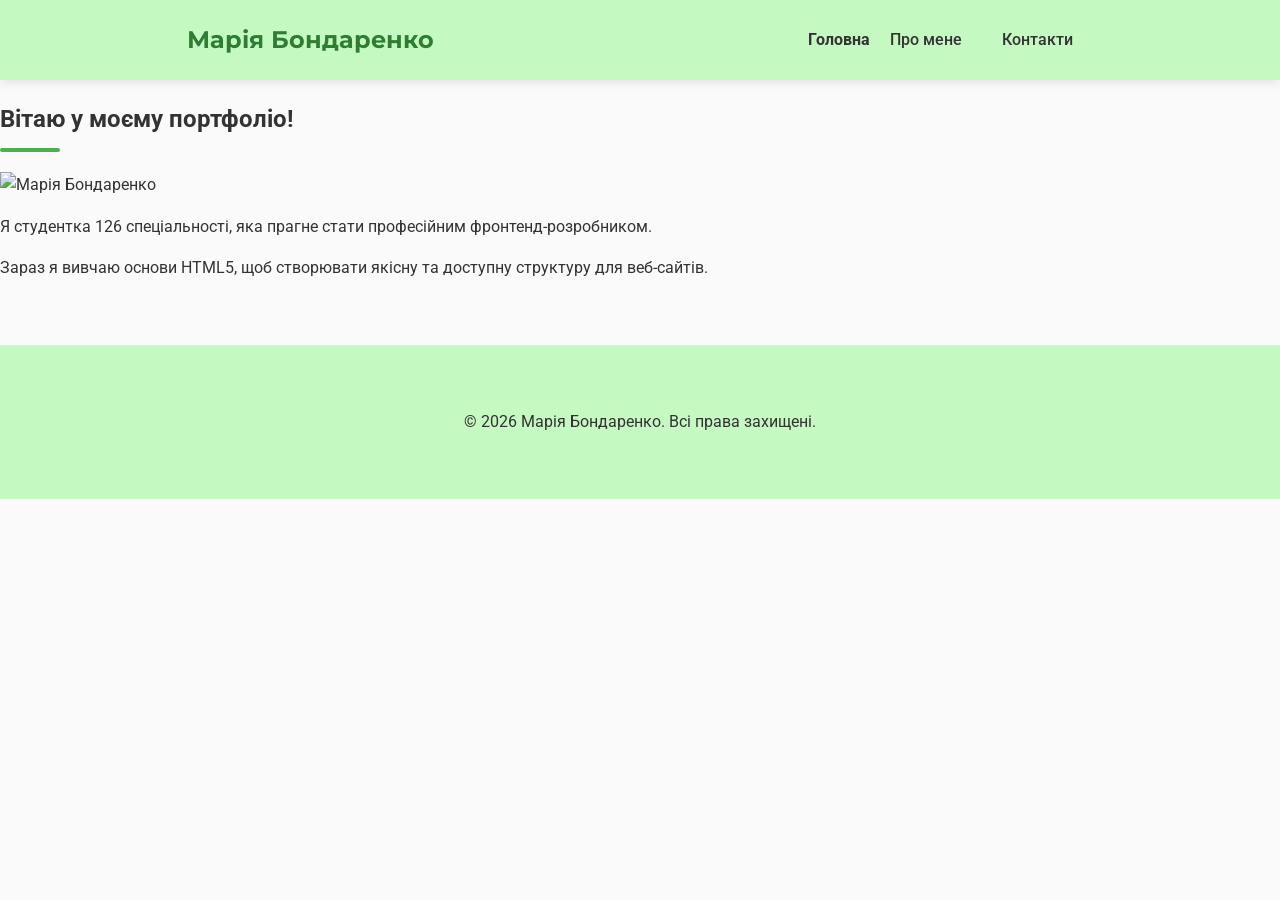
==== Lab_2/index.html @ b6fc87ca "Add files via upload" ====
<!DOCTYPE html>
<html lang="uk">
<head>
    <meta charset="UTF-8">
    <meta name="viewport" content="width=device-width, initial-scale=1.0">
    <meta name="description" content="Портфоліо майбутнього фронтенд-розробника Марії Бондаренко">
    <meta name="author" content="Марія Бондаренко">
    <title>Головна — Портфоліо</title>
	<link rel="stylesheet" href="styles.css">
</head>
<body>
    <header>
        <h1>Марія Бондаренко</h1>
        <nav>
            <ul>
                <li><strong>Головна</strong></li>
                <li><a href="about.html">Про мене</a></li>
                <li><a href="contacts.html">Контакти</a></li>
            </ul>
        </nav>
    </header>

    <main>
        <section>
            <h2>Вітаю у моєму портфоліо!</h2>
			
			<img src="images/my-photo.jpg" alt="Марія Бондаренко" width="250">
			
            <p>Я студентка 126 спеціальності, яка прагне стати професійним фронтенд-розробником.</p>
            <p>Зараз я вивчаю основи HTML5, щоб створювати якісну та доступну структуру для веб-сайтів.</p>
        </section>
    </main>

    <footer>
        <p>&copy; 2026 Марія Бондаренко. Всі права захищені.</p>
    </footer>
</body>
</html>
---- Lab_2/styles.css ----
/* ===== Загальні налаштування ===== */
@import url('https://fonts.googleapis.com/css2?family=Montserrat:wght@400;700&family=Roboto:wght@300;400&display=swap');

*,
*::before,
*::after {
    box-sizing: border-box; /* Включаємо padding та border у ширину */
}

body {
    margin: 0;
    padding: 0;
    font-family: 'Roboto', Arial, sans-serif;
    line-height: 1.6;
    color: #333333;
    padding-top: 80px; /* Відступ під фіксований хедер */
    background-color: hsl(0, 0%, 98%);
}

/* ===== Хедер та навігація ===== */
header {
    position: fixed; /* Фіксований хедер */
    top: 0;
    left: 0;
    width: 100%;
    height: 80px;
    background-color: #C4FAC1; /* Ваш світло-зелений колір */
    display: flex;
    justify-content: space-around;
    align-items: center;
    z-index: 1000;
    box-shadow: 0 2px 10px rgba(0,0,0,0.1);
}

header h1 {
    margin: 0;
    font-family: 'Montserrat', sans-serif;
    font-size: 1.5rem;
    color: #2E7D32;
}

nav ul {
    list-style: none;
    margin: 0;
    padding: 0;
    display: flex;
}

nav ul li a {
    text-decoration: none;
    color: #333333;
    padding: 10px 20px;
    font-weight: 500;
    transition: 0.3s;
}

nav ul li a:hover {
    background-color: rgba(76, 175, 80, 0.2);
    border-radius: 4px;
    color: #2E7D32;
}

/* ===== Головна секція з фоном ===== */
#map-section {
    position: relative; /* */
    min-height: 80vh; 
    display: flex;
    justify-content: center; /* Центруємо форму горизонтально */
    align-items: center;     /* Центруємо форму вертикально */
    overflow: hidden;

    /* Налаштування якісного фону */
    background-image: url('images/workspace.jpg'); 
    background-size: cover; 
    background-position: center;
    background-repeat: no-repeat;

    padding: 40px 20px;
}

/* Об'єднаний стиль для форми */
.contact-form-container {
    position: relative;
    z-index: 2;
    background-color: rgba(255, 255, 255, 0.95); /* Напівпрозорий білий */
    padding: 2.5rem;
    border-radius: 12px;
    box-shadow: 0 10px 25px rgba(0,0,0,0.1);
    max-width: 450px; /* Оптимальна ширина */
    width: 100%;
}

h2::after {
    content: "";
    display: block;
    width: 60px;
    height: 4px;
    background-color: #4CAF50;
    margin-top: 10px;
    border-radius: 2px;
}

/* ===== Елементи форми ===== */
input, select, textarea {
    width: 100%;
    padding: 12px;
    margin-top: 1rem;
    border: 1px solid #cccccc;
    border-radius: 6px;
    font-size: 1rem;
}

input:focus, textarea:focus {
    outline: none;
    border-color: #4CAF50;
    box-shadow: 0 0 8px rgba(76, 175, 80, 0.3);
}

button[type="submit"] {
    background-color: #4CAF50;
    color: white;
    border: none;
    padding: 15px;
    margin-top: 1.5rem;
    border-radius: 6px;
    cursor: pointer;
    width: 100%;
    font-weight: bold;
    transition: 0.3s;
}

button[type="submit"]:hover {
    background-color: #388E3C;
}

/* ===== Таблиця та Футер ===== */
table {
    width: 90%;
    max-width: 1000px;
    margin: 3rem auto;
    border-collapse: collapse;
    background: white;
}

th, td {
    border: 1px solid #dddddd;
    padding: 15px;
    text-align: left;
}

th {
    background-color: #2E7D32;
    color: white;
}

footer {
    text-align: center;
    padding: 3rem 1rem;
    background-color: #C4FAC1; 
    color: #333333;
    margin-top: 4rem;
}

.back-to-top {
    position: fixed;
    bottom: 30px;
    right: 30px;
    background-color: #4CAF50;
    color: white;
    width: 50px;
    height: 50px;
    border-radius: 50%;
    display: flex;
    justify-content: center;
    align-items: center;
    text-decoration: none;
    z-index: 100;
}
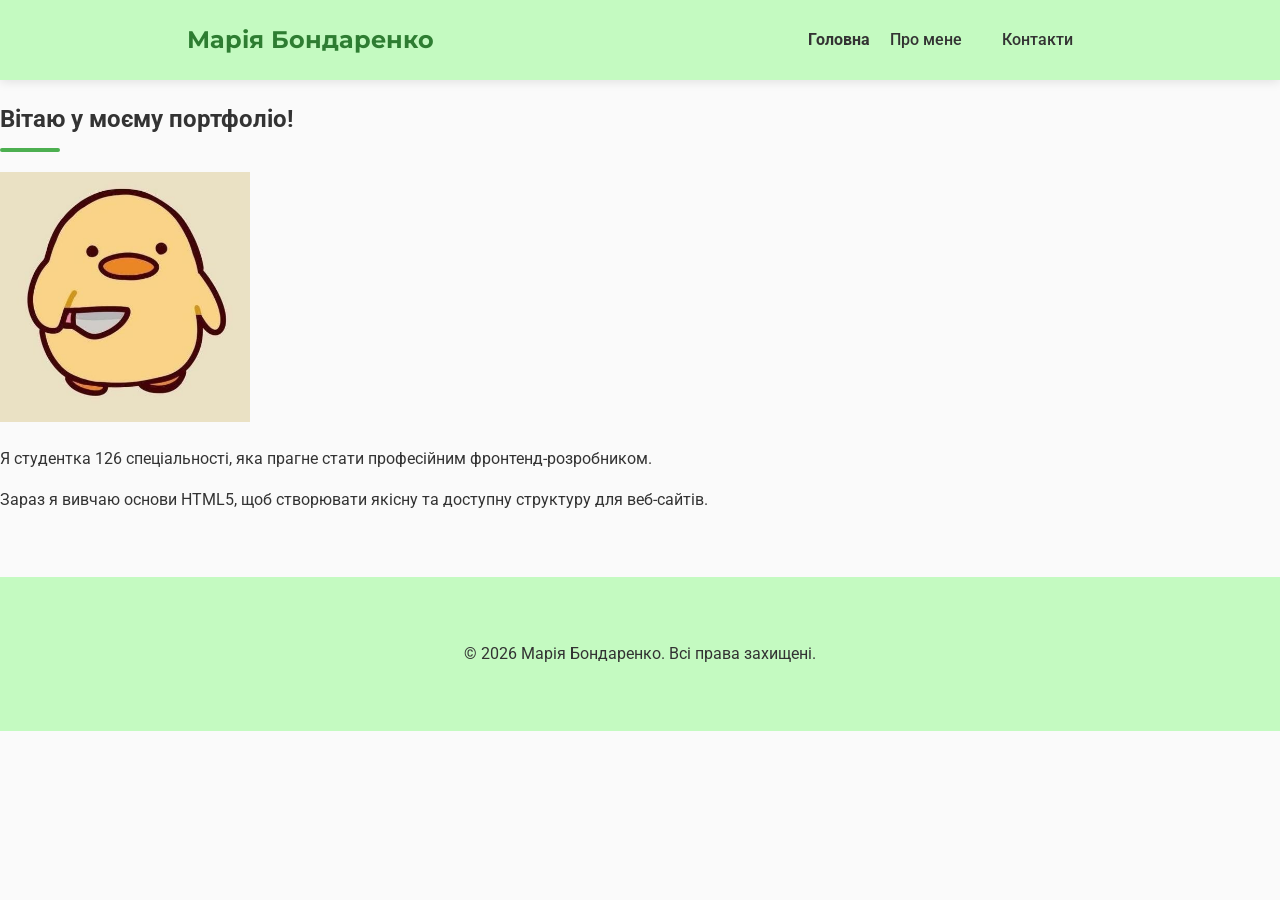
==== commit a9a3a812: "feat: add CSS styles" ====
--- a/Lab_2/index.html
+++ b/Lab_2/index.html
@@ -1,38 +1,38 @@
-<!DOCTYPE html>
-<html lang="uk">
-<head>
-    <meta charset="UTF-8">
-    <meta name="viewport" content="width=device-width, initial-scale=1.0">
-    <meta name="description" content="Портфоліо майбутнього фронтенд-розробника Марії Бондаренко">
-    <meta name="author" content="Марія Бондаренко">
-    <title>Головна — Портфоліо</title>
-	<link rel="stylesheet" href="styles.css">
-</head>
-<body>
-    <header>
-        <h1>Марія Бондаренко</h1>
-        <nav>
-            <ul>
-                <li><strong>Головна</strong></li>
-                <li><a href="about.html">Про мене</a></li>
-                <li><a href="contacts.html">Контакти</a></li>
-            </ul>
-        </nav>
-    </header>
-
-    <main>
-        <section>
-            <h2>Вітаю у моєму портфоліо!</h2>
-			
-			<img src="images/my-photo.jpg" alt="Марія Бондаренко" width="250">
-			
-            <p>Я студентка 126 спеціальності, яка прагне стати професійним фронтенд-розробником.</p>
-            <p>Зараз я вивчаю основи HTML5, щоб створювати якісну та доступну структуру для веб-сайтів.</p>
-        </section>
-    </main>
-
-    <footer>
-        <p>&copy; 2026 Марія Бондаренко. Всі права захищені.</p>
-    </footer>
-</body>
+<!DOCTYPE html>
+<html lang="uk">
+<head>
+    <meta charset="UTF-8">
+    <meta name="viewport" content="width=device-width, initial-scale=1.0">
+    <meta name="description" content="Портфоліо майбутнього фронтенд-розробника Марії Бондаренко">
+    <meta name="author" content="Марія Бондаренко">
+    <title>Головна — Портфоліо</title>
+	<link rel="stylesheet" href="styles.css">
+</head>
+<body>
+    <header>
+        <h1>Марія Бондаренко</h1>
+        <nav>
+            <ul>
+                <li><strong>Головна</strong></li>
+                <li><a href="about.html">Про мене</a></li>
+                <li><a href="contacts.html">Контакти</a></li>
+            </ul>
+        </nav>
+    </header>
+
+    <main>
+        <section>
+            <h2>Вітаю у моєму портфоліо!</h2>
+			
+			<img src="images/my-photo.jpg" alt="Марія Бондаренко" width="250">
+			
+            <p>Я студентка 126 спеціальності, яка прагне стати професійним фронтенд-розробником.</p>
+            <p>Зараз я вивчаю основи HTML5, щоб створювати якісну та доступну структуру для веб-сайтів.</p>
+        </section>
+    </main>
+
+    <footer>
+        <p>&copy; 2026 Марія Бондаренко. Всі права захищені.</p>
+    </footer>
+</body>
 </html>
--- a/Lab_2/styles.css
+++ b/Lab_2/styles.css
@@ -1,178 +1,178 @@
-/* ===== Загальні налаштування ===== */
-@import url('https://fonts.googleapis.com/css2?family=Montserrat:wght@400;700&family=Roboto:wght@300;400&display=swap');
-
-*,
-*::before,
-*::after {
-    box-sizing: border-box; /* Включаємо padding та border у ширину */
-}
-
-body {
-    margin: 0;
-    padding: 0;
-    font-family: 'Roboto', Arial, sans-serif;
-    line-height: 1.6;
-    color: #333333;
-    padding-top: 80px; /* Відступ під фіксований хедер */
-    background-color: hsl(0, 0%, 98%);
-}
-
-/* ===== Хедер та навігація ===== */
-header {
-    position: fixed; /* Фіксований хедер */
-    top: 0;
-    left: 0;
-    width: 100%;
-    height: 80px;
-    background-color: #C4FAC1; /* Ваш світло-зелений колір */
-    display: flex;
-    justify-content: space-around;
-    align-items: center;
-    z-index: 1000;
-    box-shadow: 0 2px 10px rgba(0,0,0,0.1);
-}
-
-header h1 {
-    margin: 0;
-    font-family: 'Montserrat', sans-serif;
-    font-size: 1.5rem;
-    color: #2E7D32;
-}
-
-nav ul {
-    list-style: none;
-    margin: 0;
-    padding: 0;
-    display: flex;
-}
-
-nav ul li a {
-    text-decoration: none;
-    color: #333333;
-    padding: 10px 20px;
-    font-weight: 500;
-    transition: 0.3s;
-}
-
-nav ul li a:hover {
-    background-color: rgba(76, 175, 80, 0.2);
-    border-radius: 4px;
-    color: #2E7D32;
-}
-
-/* ===== Головна секція з фоном ===== */
-#map-section {
-    position: relative; /* */
-    min-height: 80vh; 
-    display: flex;
-    justify-content: center; /* Центруємо форму горизонтально */
-    align-items: center;     /* Центруємо форму вертикально */
-    overflow: hidden;
-
-    /* Налаштування якісного фону */
-    background-image: url('images/workspace.jpg'); 
-    background-size: cover; 
-    background-position: center;
-    background-repeat: no-repeat;
-
-    padding: 40px 20px;
-}
-
-/* Об'єднаний стиль для форми */
-.contact-form-container {
-    position: relative;
-    z-index: 2;
-    background-color: rgba(255, 255, 255, 0.95); /* Напівпрозорий білий */
-    padding: 2.5rem;
-    border-radius: 12px;
-    box-shadow: 0 10px 25px rgba(0,0,0,0.1);
-    max-width: 450px; /* Оптимальна ширина */
-    width: 100%;
-}
-
-h2::after {
-    content: "";
-    display: block;
-    width: 60px;
-    height: 4px;
-    background-color: #4CAF50;
-    margin-top: 10px;
-    border-radius: 2px;
-}
-
-/* ===== Елементи форми ===== */
-input, select, textarea {
-    width: 100%;
-    padding: 12px;
-    margin-top: 1rem;
-    border: 1px solid #cccccc;
-    border-radius: 6px;
-    font-size: 1rem;
-}
-
-input:focus, textarea:focus {
-    outline: none;
-    border-color: #4CAF50;
-    box-shadow: 0 0 8px rgba(76, 175, 80, 0.3);
-}
-
-button[type="submit"] {
-    background-color: #4CAF50;
-    color: white;
-    border: none;
-    padding: 15px;
-    margin-top: 1.5rem;
-    border-radius: 6px;
-    cursor: pointer;
-    width: 100%;
-    font-weight: bold;
-    transition: 0.3s;
-}
-
-button[type="submit"]:hover {
-    background-color: #388E3C;
-}
-
-/* ===== Таблиця та Футер ===== */
-table {
-    width: 90%;
-    max-width: 1000px;
-    margin: 3rem auto;
-    border-collapse: collapse;
-    background: white;
-}
-
-th, td {
-    border: 1px solid #dddddd;
-    padding: 15px;
-    text-align: left;
-}
-
-th {
-    background-color: #2E7D32;
-    color: white;
-}
-
-footer {
-    text-align: center;
-    padding: 3rem 1rem;
-    background-color: #C4FAC1; 
-    color: #333333;
-    margin-top: 4rem;
-}
-
-.back-to-top {
-    position: fixed;
-    bottom: 30px;
-    right: 30px;
-    background-color: #4CAF50;
-    color: white;
-    width: 50px;
-    height: 50px;
-    border-radius: 50%;
-    display: flex;
-    justify-content: center;
-    align-items: center;
-    text-decoration: none;
-    z-index: 100;
+/* ===== Загальні налаштування ===== */
+@import url('https://fonts.googleapis.com/css2?family=Montserrat:wght@400;700&family=Roboto:wght@300;400&display=swap');
+
+*,
+*::before,
+*::after {
+    box-sizing: border-box; /* Включаємо padding та border у ширину */
+}
+
+body {
+    margin: 0;
+    padding: 0;
+    font-family: 'Roboto', Arial, sans-serif;
+    line-height: 1.6;
+    color: #333333;
+    padding-top: 80px; /* Відступ під фіксований хедер */
+    background-color: hsl(0, 0%, 98%);
+}
+
+/* ===== Хедер та навігація ===== */
+header {
+    position: fixed; /* Фіксований хедер */
+    top: 0;
+    left: 0;
+    width: 100%;
+    height: 80px;
+    background-color: #C4FAC1; /* Ваш світло-зелений колір */
+    display: flex;
+    justify-content: space-around;
+    align-items: center;
+    z-index: 1000;
+    box-shadow: 0 2px 10px rgba(0,0,0,0.1);
+}
+
+header h1 {
+    margin: 0;
+    font-family: 'Montserrat', sans-serif;
+    font-size: 1.5rem;
+    color: #2E7D32;
+}
+
+nav ul {
+    list-style: none;
+    margin: 0;
+    padding: 0;
+    display: flex;
+}
+
+nav ul li a {
+    text-decoration: none;
+    color: #333333;
+    padding: 10px 20px;
+    font-weight: 500;
+    transition: 0.3s;
+}
+
+nav ul li a:hover {
+    background-color: rgba(76, 175, 80, 0.2);
+    border-radius: 4px;
+    color: #2E7D32;
+}
+
+/* ===== Головна секція з фоном ===== */
+#map-section {
+    position: relative; /* */
+    min-height: 80vh; 
+    display: flex;
+    justify-content: center; /* Центруємо форму горизонтально */
+    align-items: center;     /* Центруємо форму вертикально */
+    overflow: hidden;
+
+    /* Налаштування якісного фону */
+    background-image: url('images/workspace.jpg'); 
+    background-size: cover; 
+    background-position: center;
+    background-repeat: no-repeat;
+
+    padding: 40px 20px;
+}
+
+/* Об'єднаний стиль для форми */
+.contact-form-container {
+    position: relative;
+    z-index: 2;
+    background-color: rgba(255, 255, 255, 0.95); /* Напівпрозорий білий */
+    padding: 2.5rem;
+    border-radius: 12px;
+    box-shadow: 0 10px 25px rgba(0,0,0,0.1);
+    max-width: 450px; /* Оптимальна ширина */
+    width: 100%;
+}
+
+h2::after {
+    content: "";
+    display: block;
+    width: 60px;
+    height: 4px;
+    background-color: #4CAF50;
+    margin-top: 10px;
+    border-radius: 2px;
+}
+
+/* ===== Елементи форми ===== */
+input, select, textarea {
+    width: 100%;
+    padding: 12px;
+    margin-top: 1rem;
+    border: 1px solid #cccccc;
+    border-radius: 6px;
+    font-size: 1rem;
+}
+
+input:focus, textarea:focus {
+    outline: none;
+    border-color: #4CAF50;
+    box-shadow: 0 0 8px rgba(76, 175, 80, 0.3);
+}
+
+button[type="submit"] {
+    background-color: #4CAF50;
+    color: white;
+    border: none;
+    padding: 15px;
+    margin-top: 1.5rem;
+    border-radius: 6px;
+    cursor: pointer;
+    width: 100%;
+    font-weight: bold;
+    transition: 0.3s;
+}
+
+button[type="submit"]:hover {
+    background-color: #388E3C;
+}
+
+/* ===== Таблиця та Футер ===== */
+table {
+    width: 90%;
+    max-width: 1000px;
+    margin: 3rem auto;
+    border-collapse: collapse;
+    background: white;
+}
+
+th, td {
+    border: 1px solid #dddddd;
+    padding: 15px;
+    text-align: left;
+}
+
+th {
+    background-color: #2E7D32;
+    color: white;
+}
+
+footer {
+    text-align: center;
+    padding: 3rem 1rem;
+    background-color: #C4FAC1; 
+    color: #333333;
+    margin-top: 4rem;
+}
+
+.back-to-top {
+    position: fixed;
+    bottom: 30px;
+    right: 30px;
+    background-color: #4CAF50;
+    color: white;
+    width: 50px;
+    height: 50px;
+    border-radius: 50%;
+    display: flex;
+    justify-content: center;
+    align-items: center;
+    text-decoration: none;
+    z-index: 100;
 }
